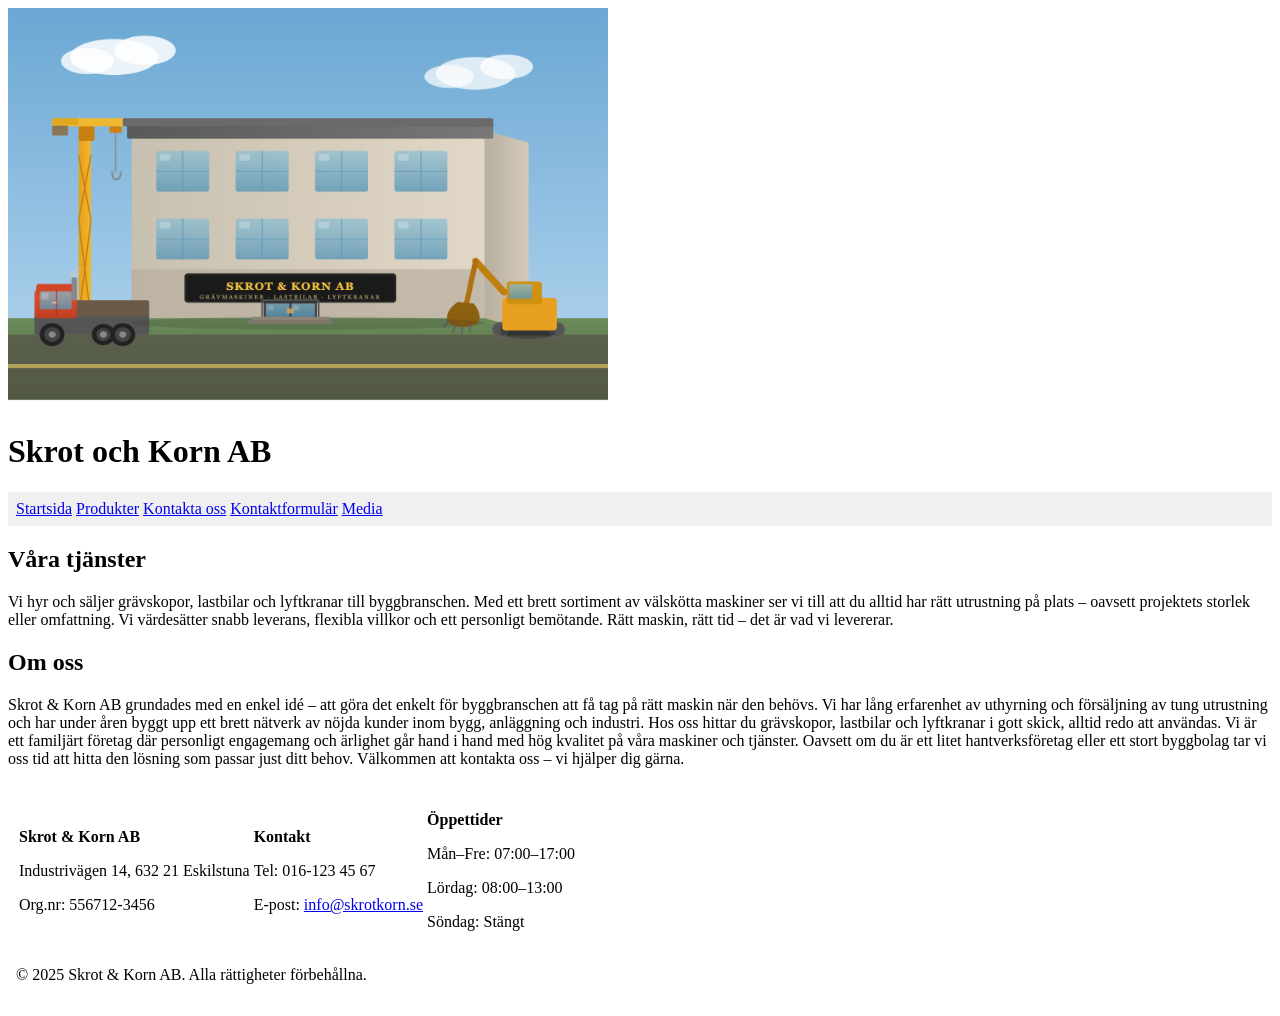
==== index.html @ db5f0af8 "Initial commit" ====
<!DOCTYPE html>
<html lang="en">
  <head>
    <meta charset="UTF-8" />
    <meta name="viewport" content="width=device-width, initial-scale=1.0" />
    <title>Startsida</title>
  </head>
  <body>
    <div>
      <img src="images/image.png" width="600" height="400" />
      <h1>Skrot och Korn AB</h1>
    </div>
    <div style="background-color: #f0f0f0; padding: 8px;">
      <a href="index.html">Startsida</a>
      <a href="products.html">Produkter</a>
      <a href="contactus.html">Kontakta oss</a>
      <a href="contact.html">Kontaktformulär</a>
      <a href="media.html">Media</a>
    </div>
    <div>
      <h2>Våra tjänster</h2>
      <p>
        Vi hyr och säljer grävskopor, lastbilar och lyftkranar till byggbranschen.
        Med ett brett sortiment av välskötta maskiner ser vi till att du alltid
        har rätt utrustning på plats – oavsett projektets storlek eller
        omfattning. Vi värdesätter snabb leverans, flexibla villkor och ett
        personligt bemötande. Rätt maskin, rätt tid – det är vad vi levererar.
      </p>
      <h2>Om oss</h2>
      <p>
        Skrot & Korn AB grundades med en enkel idé – att göra det enkelt för
        byggbranschen att få tag på rätt maskin när den behövs. Vi har lång
        erfarenhet av uthyrning och försäljning av tung utrustning och har under
        åren byggt upp ett brett nätverk av nöjda kunder inom bygg, anläggning och
        industri. Hos oss hittar du grävskopor, lastbilar och lyftkranar i gott
        skick, alltid redo att användas. Vi är ett familjärt företag där
        personligt engagemang och ärlighet går hand i hand med hög kvalitet på
        våra maskiner och tjänster. Oavsett om du är ett litet hantverksföretag
        eller ett stort byggbolag tar vi oss tid att hitta den lösning som passar
        just ditt behov. Välkommen att kontakta oss – vi hjälper dig gärna.
      </p>
    </div>
    <iframe src="footer.html" title="contactinfo" width="800" height="220" frameborder="0"></iframe>
  </body>
</html>
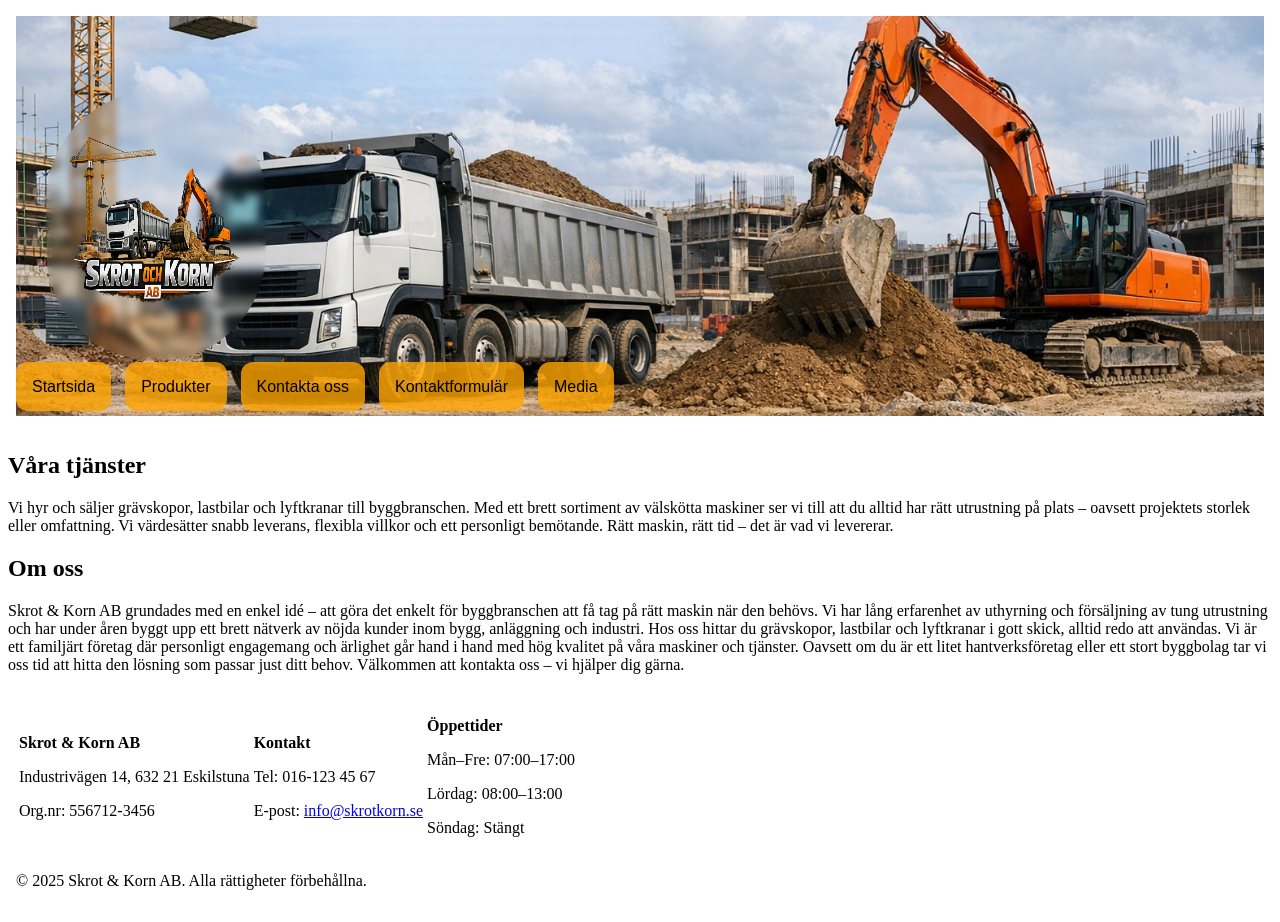
==== commit 897ef306: "add css to page" ====
--- a/index.html
+++ b/index.html
@@ -4,19 +4,10 @@
     <meta charset="UTF-8" />
     <meta name="viewport" content="width=device-width, initial-scale=1.0" />
     <title>Startsida</title>
+    <link rel="stylesheet" href="css/style.css">
   </head>
   <body>
-    <div>
-      <img src="images/image.png" width="600" height="400" />
-      <h1>Skrot och Korn AB</h1>
-    </div>
-    <div style="background-color: #f0f0f0; padding: 8px;">
-      <a href="index.html">Startsida</a>
-      <a href="products.html">Produkter</a>
-      <a href="contactus.html">Kontakta oss</a>
-      <a href="contact.html">Kontaktformulär</a>
-      <a href="media.html">Media</a>
-    </div>
+  <iframe src="header.html" width="100%" height="420" frameborder="0"></iframe>
     <div>
       <h2>Våra tjänster</h2>
       <p>
--- a/css/style.css
+++ b/css/style.css
@@ -0,0 +1,72 @@
+.header {
+    background-image: url('../images/skrot.png');
+    background-size: cover;
+    background-position: center;
+    height: 400px;
+    position: relative;
+    width: 100%;
+    background-position: 20% 80%;  /* 50% horisontellt, 20% uppifrån */                        
+
+}
+
+.header img {
+    margin-top: 75px;                                                                      
+    height: 270px;                                                                       
+    margin-left: 30px;                                                                     
+    width: 220px;                                                                        
+    backdrop-filter: blur(4px);
+    border-radius: 200px;
+}
+
+.menu
+{
+    position:absolute;
+    bottom: 0;
+    margin-bottom: 20px;
+}
+
+.menu a
+{
+    font-family:'Segoe UI', Tahoma, Geneva, Verdana, sans-serif;
+    background-color: rgba(255, 165, 0, 0.8);
+    padding: 1em;
+    text-decoration: none;
+    color:black;
+    margin-right: 10px;
+    border-radius: 12px;
+}
+
+.menu a:hover 
+{
+    background-color: orange;
+    color:white;
+}
+
+.productlist li 
+{
+    font-family: 'Lucida Sans', 'Lucida Sans Regular', 'Lucida Grande', 'Lucida Sans Unicode', Geneva, Verdana, sans-serif;
+    color: brown;
+}
+
+.productlist table 
+{
+    border-color: green;;
+}
+
+.medialist {                                                                               
+    position: relative;                                                                    
+}                                                                                          
+                                                                                           
+.medialist::before {                                                                     
+    content: '';
+    position: absolute;
+    top: 0;
+    left: 0;
+    width: 100%;
+    height: 100%;                                                                          
+    background-image: url('../images/mediabackground.jpg');
+    background-size: cover;                                                                
+    background-position: center;                                                         
+    opacity: 0.4;
+    z-index: -1;                                                                           
+}
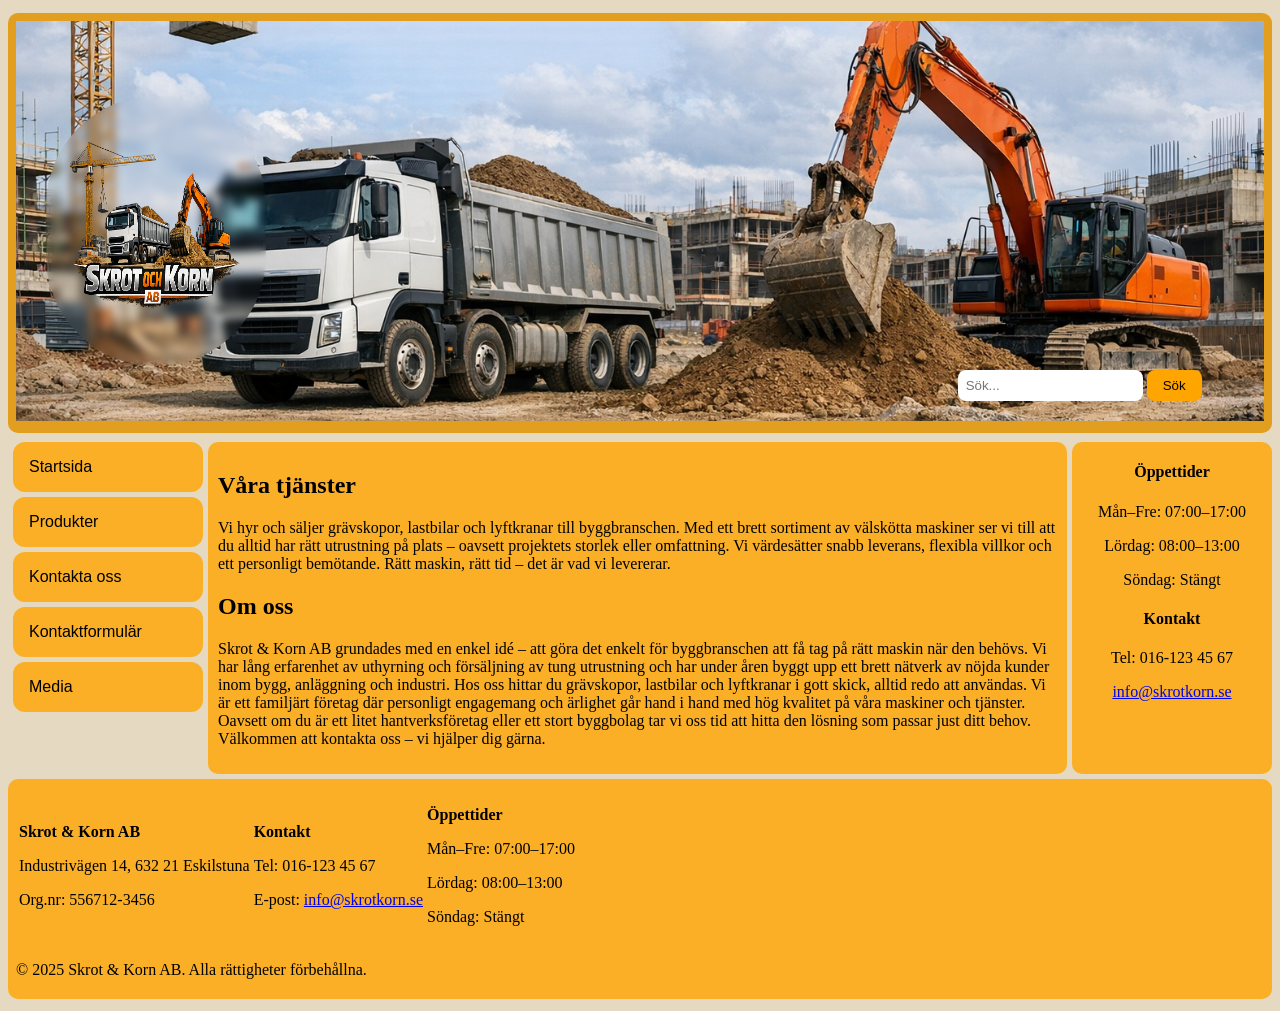
==== commit 85ed47c8: "Add holy grail layout and search bar" ====
--- a/index.html
+++ b/index.html
@@ -8,28 +8,48 @@
   </head>
   <body>
   <iframe src="header.html" width="100%" height="420" frameborder="0"></iframe>
-    <div>
-      <h2>Våra tjänster</h2>
-      <p>
-        Vi hyr och säljer grävskopor, lastbilar och lyftkranar till byggbranschen.
-        Med ett brett sortiment av välskötta maskiner ser vi till att du alltid
-        har rätt utrustning på plats – oavsett projektets storlek eller
-        omfattning. Vi värdesätter snabb leverans, flexibla villkor och ett
-        personligt bemötande. Rätt maskin, rätt tid – det är vad vi levererar.
-      </p>
-      <h2>Om oss</h2>
-      <p>
-        Skrot & Korn AB grundades med en enkel idé – att göra det enkelt för
-        byggbranschen att få tag på rätt maskin när den behövs. Vi har lång
-        erfarenhet av uthyrning och försäljning av tung utrustning och har under
-        åren byggt upp ett brett nätverk av nöjda kunder inom bygg, anläggning och
-        industri. Hos oss hittar du grävskopor, lastbilar och lyftkranar i gott
-        skick, alltid redo att användas. Vi är ett familjärt företag där
-        personligt engagemang och ärlighet går hand i hand med hög kvalitet på
-        våra maskiner och tjänster. Oavsett om du är ett litet hantverksföretag
-        eller ett stort byggbolag tar vi oss tid att hitta den lösning som passar
-        just ditt behov. Välkommen att kontakta oss – vi hjälper dig gärna.
-      </p>
+    <div class="container">
+      <aside class="sidebar-left">
+        <nav class="menu">                                                                   
+          <a href="index.html" target="_top">Startsida</a>
+          <a href="products.html" target="_top">Produkter</a>
+          <a href="contactus.html" target="_top">Kontakta oss</a>
+          <a href="contact.html" target="_top">Kontaktformulär</a>
+          <a href="media.html" target="_top">Media</a>                                                     
+        </nav>  
+      </aside>
+      <div class="main">
+        <h2>Våra tjänster</h2>
+        <p>
+          Vi hyr och säljer grävskopor, lastbilar och lyftkranar till byggbranschen.
+          Med ett brett sortiment av välskötta maskiner ser vi till att du alltid
+          har rätt utrustning på plats – oavsett projektets storlek eller
+          omfattning. Vi värdesätter snabb leverans, flexibla villkor och ett
+          personligt bemötande. Rätt maskin, rätt tid – det är vad vi levererar.
+        </p>
+        <h2>Om oss</h2>
+        <p>
+          Skrot & Korn AB grundades med en enkel idé – att göra det enkelt för
+          byggbranschen att få tag på rätt maskin när den behövs. Vi har lång
+          erfarenhet av uthyrning och försäljning av tung utrustning och har under
+          åren byggt upp ett brett nätverk av nöjda kunder inom bygg, anläggning och
+          industri. Hos oss hittar du grävskopor, lastbilar och lyftkranar i gott
+          skick, alltid redo att användas. Vi är ett familjärt företag där
+          personligt engagemang och ärlighet går hand i hand med hög kvalitet på
+          våra maskiner och tjänster. Oavsett om du är ett litet hantverksföretag
+          eller ett stort byggbolag tar vi oss tid att hitta den lösning som passar
+          just ditt behov. Välkommen att kontakta oss – vi hjälper dig gärna.
+        </p>
+      </div>
+      <aside class="sidebar-right">
+        <h4>Öppettider</h4>
+        <p>Mån–Fre: 07:00–17:00</p>
+        <p>Lördag: 08:00–13:00</p>
+        <p>Söndag: Stängt</p>
+        <h4>Kontakt</h4>
+        <p>Tel: 016-123 45 67</p>
+        <p><a href="mailto:info@skrotkorn.se">info@skrotkorn.se</a></p>
+      </aside>
     </div>
     <iframe src="footer.html" title="contactinfo" width="800" height="220" frameborder="0"></iframe>
   </body>
--- a/css/style.css
+++ b/css/style.css
@@ -20,9 +20,11 @@
 
 .menu
 {
-    position:absolute;
-    bottom: 0;
-    margin-bottom: 20px;
+    display: flex;
+    flex-direction: column;
+    gap: 5px;
+    padding: 5px;
+
 }
 
 .menu a
@@ -32,7 +34,6 @@
     padding: 1em;
     text-decoration: none;
     color:black;
-    margin-right: 10px;
     border-radius: 12px;
 }
 
@@ -42,19 +43,37 @@
     color:white;
 }
 
-.productlist li 
-{
-    font-family: 'Lucida Sans', 'Lucida Sans Regular', 'Lucida Grande', 'Lucida Sans Unicode', Geneva, Verdana, sans-serif;
-    color: brown;
+.productgrid {
+    display: grid;
+    grid-template-columns: repeat(3, 1fr);
+    gap: 20px;
 }
 
-.productlist table 
-{
-    border-color: green;;
+.productcard {
+    border: 1px solid black;
+    border-radius: 10px;
+    padding: 15px;
+    text-align: center;
 }
 
-.medialist {                                                                               
-    position: relative;                                                                    
+.productcard img {
+    width: 100%;
+    height: 150px;
+    object-fit: contain;
+}
+
+.medialist {
+    position: relative;
+    display: grid;
+    grid-template-columns: 1fr 1fr;
+    gap: 20px;
+    padding: 10px;
+    min-width: 0;
+}
+
+.medialist video, .medialist iframe {
+    width: 100%;
+    height: auto;
 }                                                                                          
                                                                                            
 .medialist::before {                                                                     
@@ -69,4 +88,79 @@
     background-position: center;                                                         
     opacity: 0.4;
     z-index: -1;                                                                           
+}
+
+body 
+{
+    background-color: rgba(152, 102, 8, 0.242);
+}
+
+.container
+{
+    display: flex;
+    flex-direction: row;
+}
+
+.sidebar-left, .sidebar-right {
+    flex: 0 0 200px;
+}
+
+@media (max-width: 768px) {
+    .container {
+        flex-direction: column;
+    }
+
+    .sidebar-left, .sidebar-right {
+        flex: 0 0 auto;
+        width: 100%;
+    }
+}                      
+
+.sidebar-right
+{
+    background-color: rgba(255, 165, 0, 0.8);
+    border-radius: 10px;
+    margin-top: 5px;
+    margin-left: 5px;
+    text-align: center;
+}
+                                                                                       
+.main {
+    flex: 1;
+    min-width: 0;
+    padding: 10px;
+    background-color: rgba(255, 165, 0, 0.8);
+    border-radius: 10px;
+    margin-top: 5px;
+    overflow-x: auto;
+}
+
+iframe
+{
+    flex: 1;
+    width: 100%;
+    background-color: rgba(255, 165, 0, 0.8);
+    border-radius: 10px;
+    margin-top: 5px;
+}
+
+.header form 
+{
+    position: absolute;
+    right: 5%;
+}
+
+.header input[type="search"]
+{
+    padding: 8px;
+    border-radius: 8px;
+    border: none;
+}
+
+.header button {
+    padding: 8px 16px;
+    border-radius: 8px;
+    border: none;
+    background-color: orange;
+    cursor: pointer;
 }
